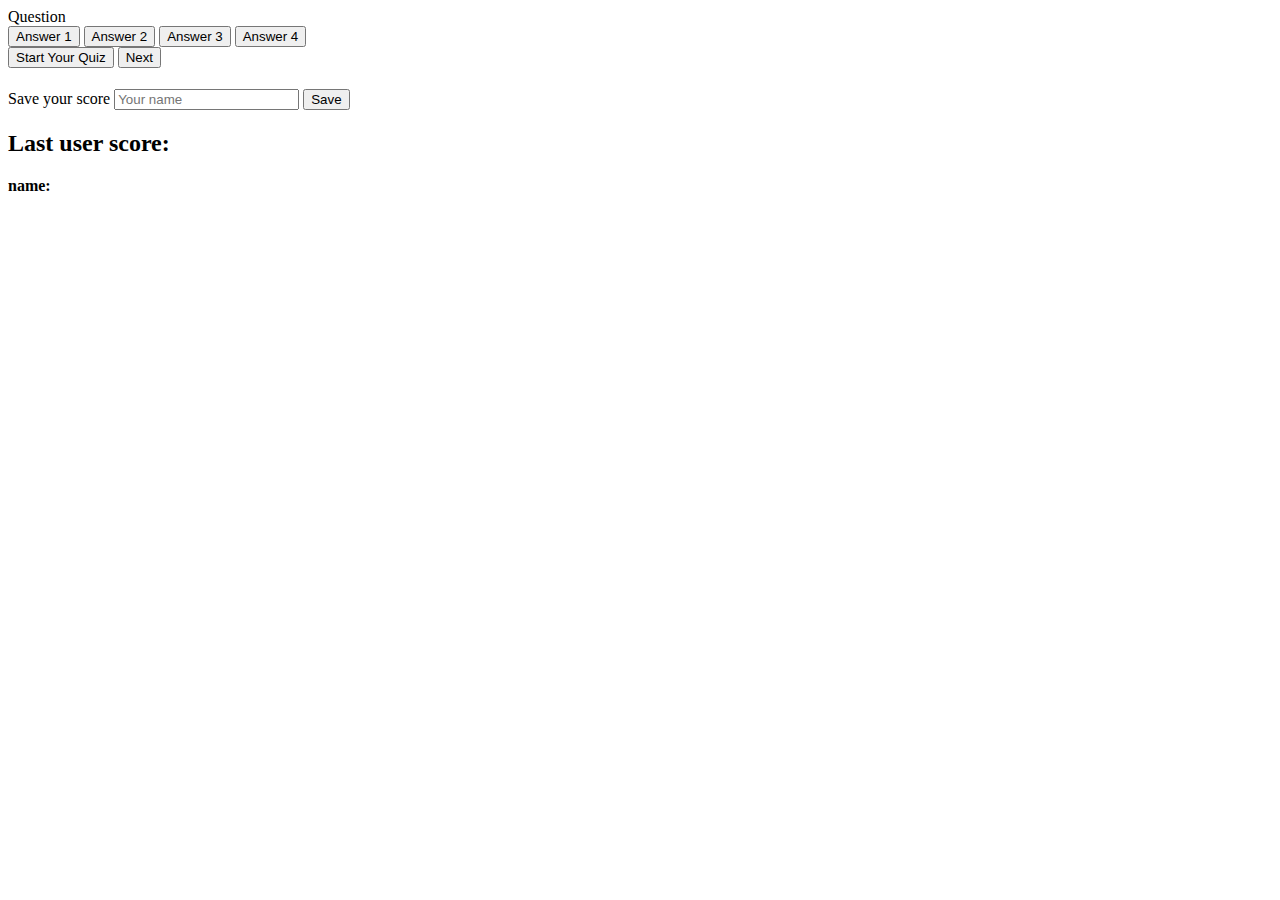
==== index.html @ e7706573 "added container, questios and asnwer buttons" ====
<!DOCTYPE html>
<html lang="en">

<head>
    <meta charset="UTF-8">
    <meta name="viewport" content="width=device-width, initial-scale=1.0">
    <title>Document</title>
    <link rel="stylesheet" href="index.css">
</head>

<body>


    <div class="container">
        <div id="question-container" class="hide">
            <div id="question">Question</div>
            <div id="answer-buttons" class="btn-grid">
                <button class="btn">Answer 1</button>
                <button class="btn">Answer 2</button>
                <button class="btn">Answer 3</button>
                <button class="btn">Answer 4</button>
            </div>
        </div>
        <div class="controls">
            <button id="start-btn" class="start-btn btn">Start Your Quiz</button>
            <button id="next-btn" class="next-btn btn hide">Next</button>
        </div>

        <div>
            <h1 id="timer"></h1>
        </div>
    </div>
    <!-- score keeper -->
    <div class="score-container">
        <div class="score-keeper">
            <div id="number">
                <label id="save-score" for="">Save your score</label>
                <input type="text" name="name" id="name" placeholder="Your name">
                <button id="save" class="save-btn hide">Save</button>
            </div>
        </div>

        <!-- last score -->
        <div class="card">
            <h2 class="userScore hide">Last user score:</h2>
            <p><strong>name:</strong> <span class="userName hide"></span></p>
            <h2 id="main-score"></h2>

        </div>
    </div>

    </div>




    <script src="index.js"></script>
</body>

</html>
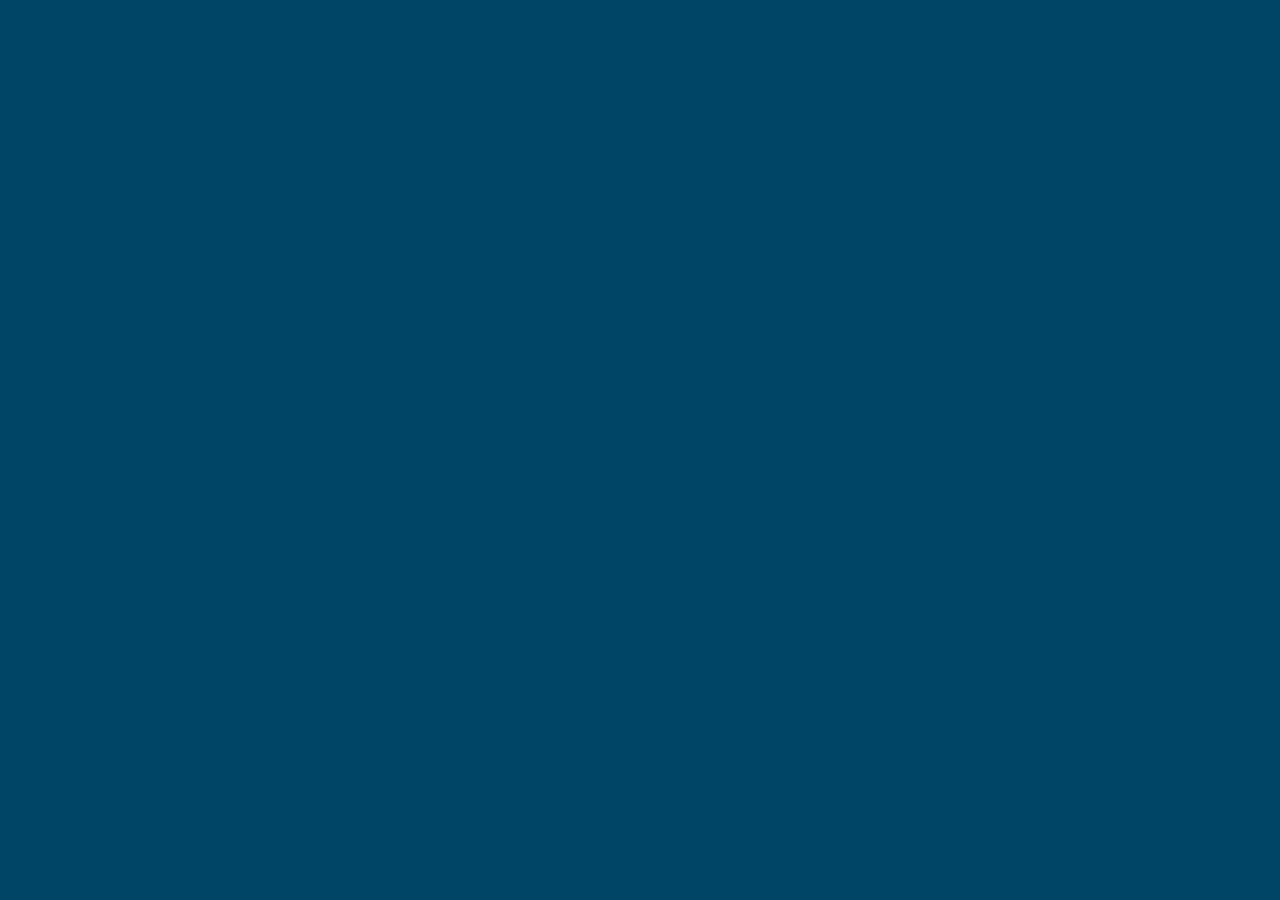
==== commit c03c4f3b: "linking bootstrap and style" ====
--- a/index.html
+++ b/index.html
@@ -4,57 +4,14 @@
 <head>
     <meta charset="UTF-8">
     <meta name="viewport" content="width=device-width, initial-scale=1.0">
-    <title>Document</title>
-    <link rel="stylesheet" href="index.css">
+    <title>Quiz</title>
+    <link rel="stylesheet" href="https://stackpath.bootstrapcdn.com/bootstrap/4.4.1/css/bootstrap.min.css"
+        integrity="sha384-Vkoo8x4CGsO3+Hhxv8T/Q5PaXtkKtu6ug5TOeNV6gBiFeWPGFN9MuhOf23Q9Ifjh" crossorigin="anonymous" />
+    <link rel="stylesheet" href="style.css">
 </head>
 
 <body>
 
-
-    <div class="container">
-        <div id="question-container" class="hide">
-            <div id="question">Question</div>
-            <div id="answer-buttons" class="btn-grid">
-                <button class="btn">Answer 1</button>
-                <button class="btn">Answer 2</button>
-                <button class="btn">Answer 3</button>
-                <button class="btn">Answer 4</button>
-            </div>
-        </div>
-        <div class="controls">
-            <button id="start-btn" class="start-btn btn">Start Your Quiz</button>
-            <button id="next-btn" class="next-btn btn hide">Next</button>
-        </div>
-
-        <div>
-            <h1 id="timer"></h1>
-        </div>
-    </div>
-    <!-- score keeper -->
-    <div class="score-container">
-        <div class="score-keeper">
-            <div id="number">
-                <label id="save-score" for="">Save your score</label>
-                <input type="text" name="name" id="name" placeholder="Your name">
-                <button id="save" class="save-btn hide">Save</button>
-            </div>
-        </div>
-
-        <!-- last score -->
-        <div class="card">
-            <h2 class="userScore hide">Last user score:</h2>
-            <p><strong>name:</strong> <span class="userName hide"></span></p>
-            <h2 id="main-score"></h2>
-
-        </div>
-    </div>
-
-    </div>
-
-
-
-
-    <script src="index.js"></script>
 </body>
 
 </html>--- a/style.css
+++ b/style.css
@@ -0,0 +1,109 @@
+* {
+    box-sizing: border-box;
+    font-family: Gotham Rounded;
+}
+
+:root {
+    --hue-neutral: 200;
+    --hue-wrong: 0;
+    --hue-correct: 145;
+}
+
+body {
+    background-color: rgb(15, 9, 9);
+    --hue: var(--hue-neutral);
+    padding: 0;
+    margin: 0;
+    display: flex;
+    width: 100vw;
+    height: 100vh;
+    justify-content: center;
+    align-items: center;
+    background-color: hsl(var(--hue), 100%, 20%);
+}
+
+body.correct {
+    --hue: var(--hue-correct);
+}
+
+body.wrong {
+    --hue: var(--hue-wrong);
+}
+
+.container {
+    width: 800px;
+    max-width: 80%;
+    background-color: white;
+    border-radius: 5px;
+    padding: 10px;
+    box-shadow: 0 0 10px 2px;
+}
+
+#question {
+    text-align: center;
+    font-size: 30px;
+    padding: 20px;
+}
+
+.btn-grid {
+    display: grid;
+    grid-template-columns: repeat(2, auto);
+    gap: 10px;
+    margin: 20px 0;
+}
+
+.btn {
+    --hue: var(--hue-neutral);
+    border: 1px solid hsl(var(--hue), 100%, 30%);
+    background-color: hsl(var(--hue), 100%, 50%);
+    border-radius: 5px;
+    padding: 20px;
+    color: white;
+    outline: none;
+}
+
+.btn:hover {
+    border-color: black;
+}
+
+.btn.correct {
+    --hue: var(--hue-correct);
+    color: black;
+}
+
+.btn.wrong {
+    --hue: var(--hue-wrong);
+}
+
+.start-btn,
+.next-btn {
+    font-size: 1.5rem;
+    font-weight: bold;
+    padding: 40px;
+}
+
+.controls {
+    display: flex;
+    justify-content: center;
+    align-items: center;
+    padding: 30px;
+}
+
+.hide {
+    display: none;
+}
+
+/* score keeper */
+
+.score-container {
+    padding: 0;
+    margin: 0;
+    justify-content: center;
+    align-items: center;
+    text-align: center;
+}
+
+#save-score {
+    font-size: 20px;
+    color: rgb(208, 228, 218);
+}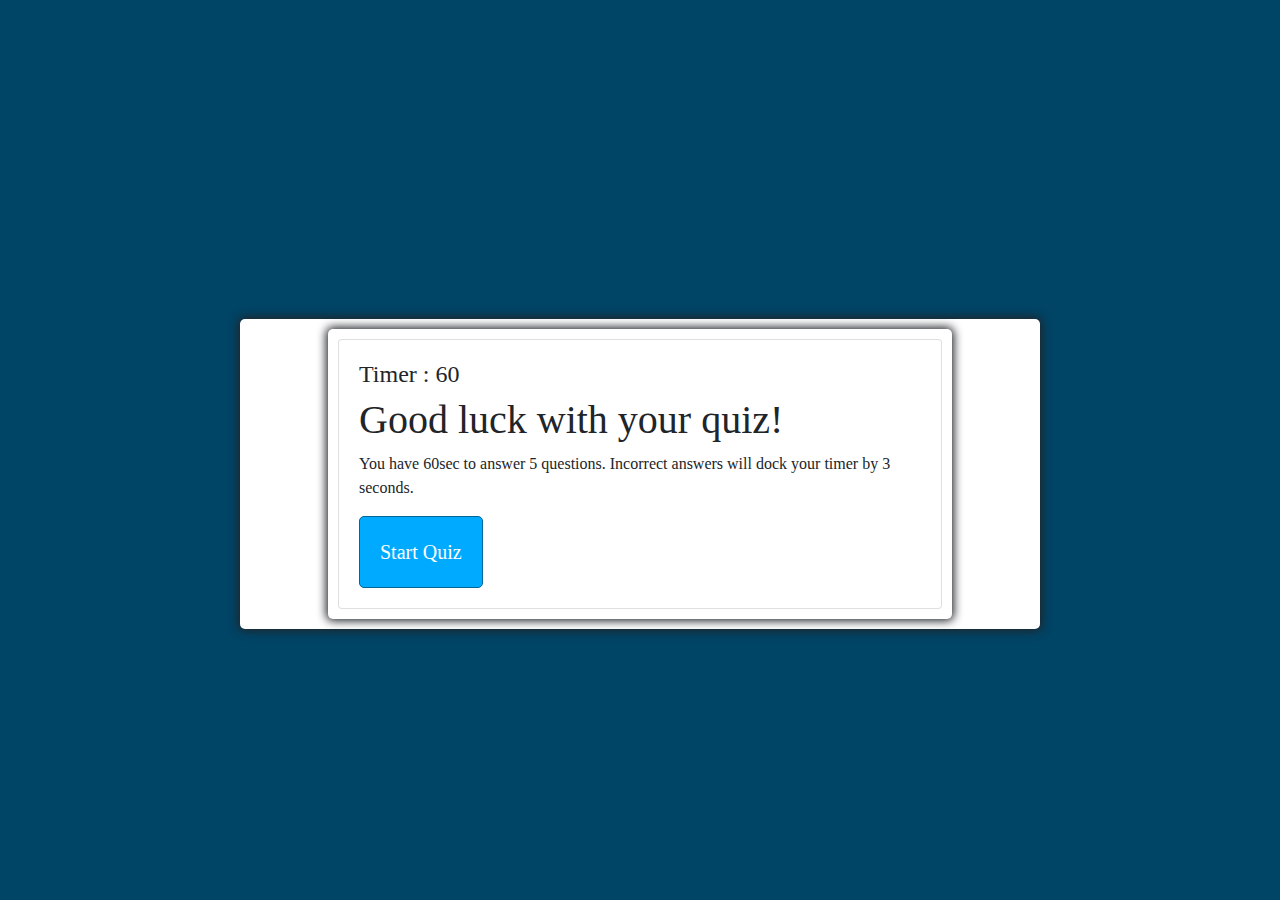
==== commit 3c050c17: "added my container and card body for front page" ====
--- a/index.html
+++ b/index.html
@@ -11,7 +11,45 @@
 </head>
 
 <body>
+    <div class="container d-flex justify-content-center mt-5">
+        <div class="container">
+            <div class="card">
+                <div class="card-body">
+                    <div class="row">
+                        <div class="col-lg-12">
+                            <h4 class="timer-box" id="timecounter">
+                                <span id="timer">Timer : 60</span>
+                            </h4>
+                        </div>
+                        <div class="col-lg-11">
+                            <h1 class="code-title">Good luck with your quiz!</h1>
+                        </div>
+                    </div>
 
+                    <div class="questions d-none" id="quiz-questions">
+                        <div class="text" id="title-item">
+                            Any Question from the list.
+                        </div>
+                        <div class="answers-buttons" id="question-answers">
+
+                        </div>
+                        <h1 id="alert"></h1>
+                    </div>
+
+                    <div class="btnstart">
+                        <p id="info">
+                            You have 60sec to answer 5 questions. Incorrect answers
+                            will dock your timer by 3 seconds.
+                        </p>
+                        <button class="btn btn-primary btn-lg" id="btn-start">
+                            Start Quiz
+                        </button>
+                    </div>
+                </div>
+            </div>
+        </div>
+    </div>
+    <script src="script.js"></script>
 </body>
 
 </html>